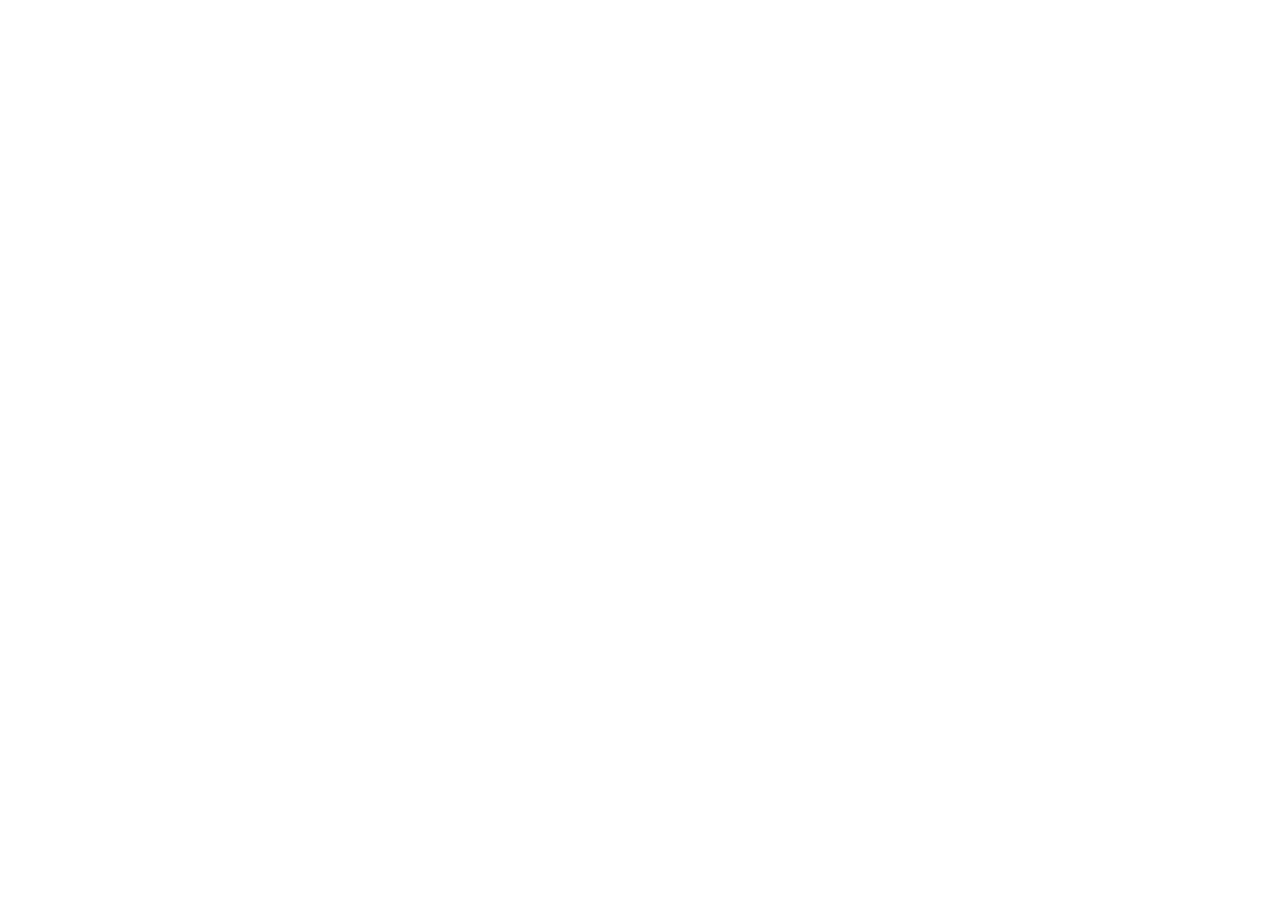
==== web/index.html @ c9d29e82 "Initial commit: Eduvora - learning companion for Nigerian students Flutter app with academic videos," ====
<!DOCTYPE html>
<html>
<head>
  <!--
    If you are serving your web app in a path other than the root, change the
    href value below to reflect the base path you are serving from.

    The path provided below has to start and end with a slash "/" in order for
    it to work correctly.

    For more details:
    * https://developer.mozilla.org/en-US/docs/Web/HTML/Element/base

    This is a placeholder for base href that will be replaced by the value of
    the `--base-href` argument provided to `flutter build`.
  -->
  <base href="$FLUTTER_BASE_HREF">

  <meta charset="UTF-8">
  <meta content="IE=Edge" http-equiv="X-UA-Compatible">
  <meta name="description" content="Eduvora - the learning companion for Nigerian university students.">

  <!-- iOS meta tags & icons -->
  <meta name="mobile-web-app-capable" content="yes">
  <meta name="apple-mobile-web-app-status-bar-style" content="black">
  <meta name="apple-mobile-web-app-title" content="Eduvora">
  <meta name="theme-color" content="#2563EB">
  <link rel="apple-touch-icon" href="icons/Icon-192.png">

  <!-- Favicon -->
  <link rel="icon" type="image/png" href="favicon.png"/>

  <title>Eduvora</title>
  <link rel="manifest" href="manifest.json">
</head>
<body>
  <!--
    You can customize the "flutter_bootstrap.js" script.
    This is useful to provide a custom configuration to the Flutter loader
    or to give the user feedback during the initialization process.

    For more details:
    * https://docs.flutter.dev/platform-integration/web/initialization
  -->
  <script src="flutter_bootstrap.js" async></script>
</body>
</html>
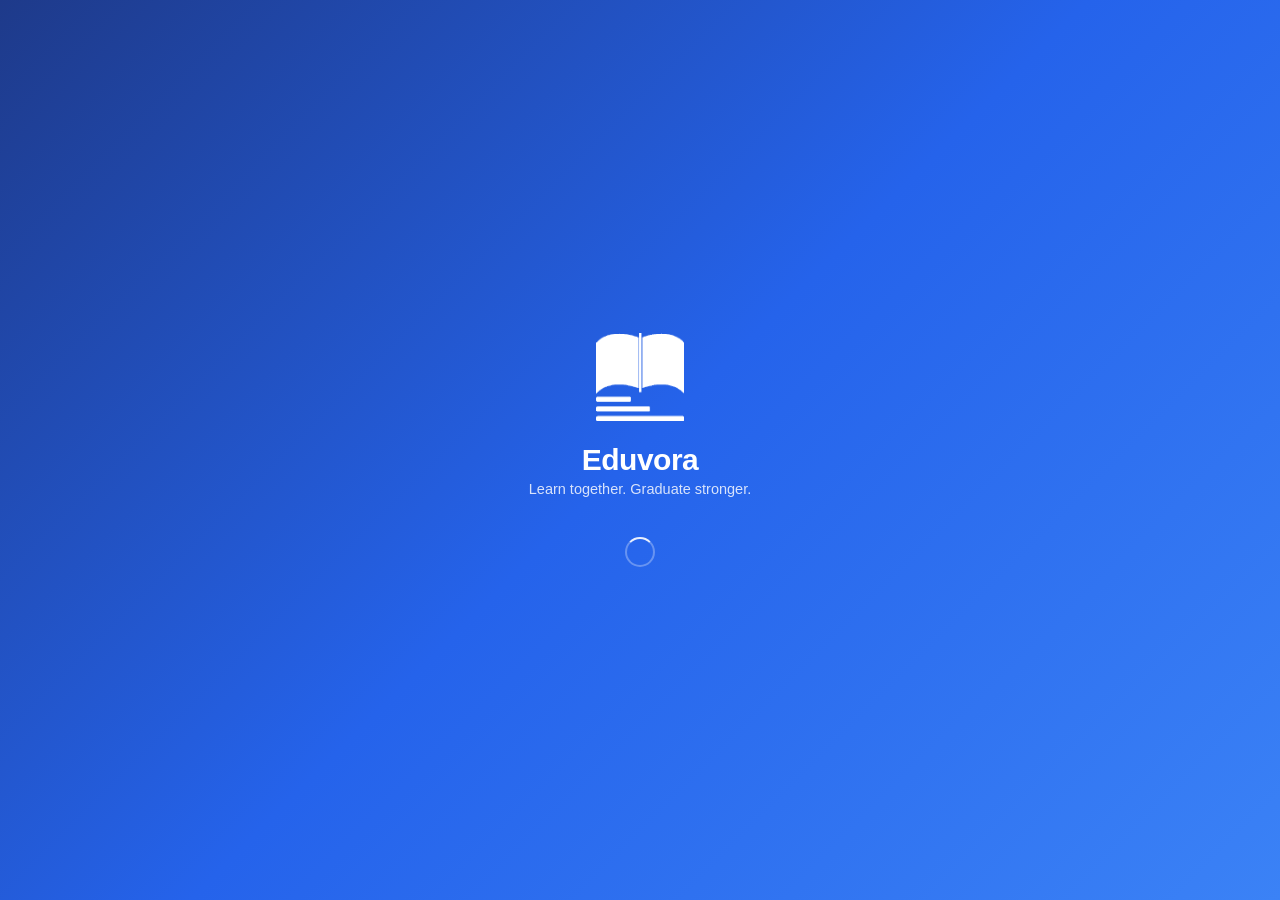
==== commit 12dd95dc: "Fix blank splash logo, drop the orange spark, animate the mark Image.asset had no fade-in or fallbac" ====
--- a/web/index.html
+++ b/web/index.html
@@ -32,8 +32,134 @@
 
   <title>Eduvora</title>
   <link rel="manifest" href="manifest.json">
+
+  <style>
+    /* Shown the instant the HTML parses, well before main.dart.js has even
+       downloaded -- otherwise the OS's own install splash (built from the
+       manifest icon) drops straight to a blank page while Flutter loads.
+       Matches Flutter's own splash screen (brand gradient, white mark,
+       wordmark, spinner) so the handoff between the two is an invisible
+       crossfade rather than a jarring colour swap. Removed the moment
+       Flutter dispatches its first real frame. */
+    #eduvora-splash {
+      position: fixed;
+      inset: 0;
+      z-index: 9999;
+      display: flex;
+      flex-direction: column;
+      align-items: center;
+      justify-content: center;
+      background: linear-gradient(135deg, #1E3A8A, #2563EB, #3B82F6);
+      font-family: -apple-system, BlinkMacSystemFont, "Segoe UI", Roboto, sans-serif;
+      transition: opacity 0.4s ease;
+    }
+    #eduvora-splash.eduvora-splash-hidden {
+      opacity: 0;
+      pointer-events: none;
+    }
+    #eduvora-splash img {
+      width: 88px;
+      height: 88px;
+      /* the bundled mark is drawn in brand blue; brightness(0) flattens it
+         to solid black (keeping its alpha shape), then invert(1) flips
+         that to white -- cheaper and crisper than shipping a second file */
+      filter: brightness(0) invert(1);
+      animation: eduvora-breathe 1.7s ease-in-out infinite;
+    }
+    #eduvora-splash h1 {
+      margin: 22px 0 4px;
+      font-size: 30px;
+      font-weight: 800;
+      letter-spacing: -0.5px;
+      color: #fff;
+    }
+    #eduvora-splash p {
+      margin: 0 0 40px;
+      font-size: 14.5px;
+      font-weight: 500;
+      color: rgba(255, 255, 255, 0.82);
+    }
+    #eduvora-splash .eduvora-ring {
+      width: 26px;
+      height: 26px;
+      border-radius: 50%;
+      border: 2.4px solid rgba(255, 255, 255, 0.3);
+      border-top-color: rgba(255, 255, 255, 0.9);
+      animation: eduvora-spin 0.9s linear infinite;
+    }
+    @keyframes eduvora-breathe {
+      0%, 100% { transform: scale(1); opacity: 1; }
+      50% { transform: scale(1.1); opacity: 0.85; }
+    }
+    @keyframes eduvora-spin {
+      to { transform: rotate(360deg); }
+    }
+  </style>
 </head>
 <body>
+  <div id="eduvora-splash">
+    <img src="icons/Icon-192.png" alt="Eduvora" />
+    <h1>Eduvora</h1>
+    <p>Learn together. Graduate stronger.</p>
+    <div class="eduvora-ring"></div>
+  </div>
+
+  <script>
+    (function () {
+      var splash = document.getElementById('eduvora-splash');
+      var hidden = false;
+      function hideSplash() {
+        if (hidden || !splash) return;
+        hidden = true;
+        splash.classList.add('eduvora-splash-hidden');
+        setTimeout(function () { splash.remove(); }, 500);
+      }
+      // Flutter web dispatches this on window once the first real frame has
+      // painted -- the precise moment the app is actually ready to show.
+      window.addEventListener('flutter-first-frame', hideSplash);
+      // Safety net: never leave a student staring at a stuck splash if that
+      // event is somehow missed.
+      setTimeout(hideSplash, 8000);
+    })();
+  </script>
+
+  <script>
+    // Mobile browsers can silently discard the renderer's WebGL context
+    // while this tab sits backgrounded, to reclaim GPU memory, and Flutter
+    // never repaints after that -- the student is left looking at a plain
+    // black rectangle where the app was until they force-close and reopen
+    // it themselves. Recover automatically instead, on whichever signal the
+    // browser actually gives:
+    //   - webglcontextlost fires when it is detected directly.
+    //   - pageshow with event.persisted fires when the browser restores the
+    //     page from its back-forward cache (a frozen snapshot) instead of
+    //     truly reloading it -- the likely cause here, since it skips
+    //     Flutter's normal startup entirely and is common on mobile Safari.
+    //   - visibilitychange is a last-resort catch-all for anything that
+    //     slips past the first two, with a short hidden threshold since
+    //     mobile OSes reclaim a backgrounded tab's resources quickly.
+    (function () {
+      var reloaded = false;
+      function reloadOnce() {
+        if (reloaded) return;
+        reloaded = true;
+        window.location.reload();
+      }
+      document.addEventListener('webglcontextlost', reloadOnce, true);
+      window.addEventListener('pageshow', function (event) {
+        if (event.persisted) reloadOnce();
+      });
+      document.addEventListener('visibilitychange', function () {
+        if (document.visibilityState === 'hidden') {
+          window.__eduvoraHiddenAt = Date.now();
+        } else if (window.__eduvoraHiddenAt) {
+          var hiddenMs = Date.now() - window.__eduvoraHiddenAt;
+          if (hiddenMs > 20 * 1000) reloadOnce();
+        }
+      });
+    })();
+  </script>
+
   <!--
     You can customize the "flutter_bootstrap.js" script.
     This is useful to provide a custom configuration to the Flutter loader
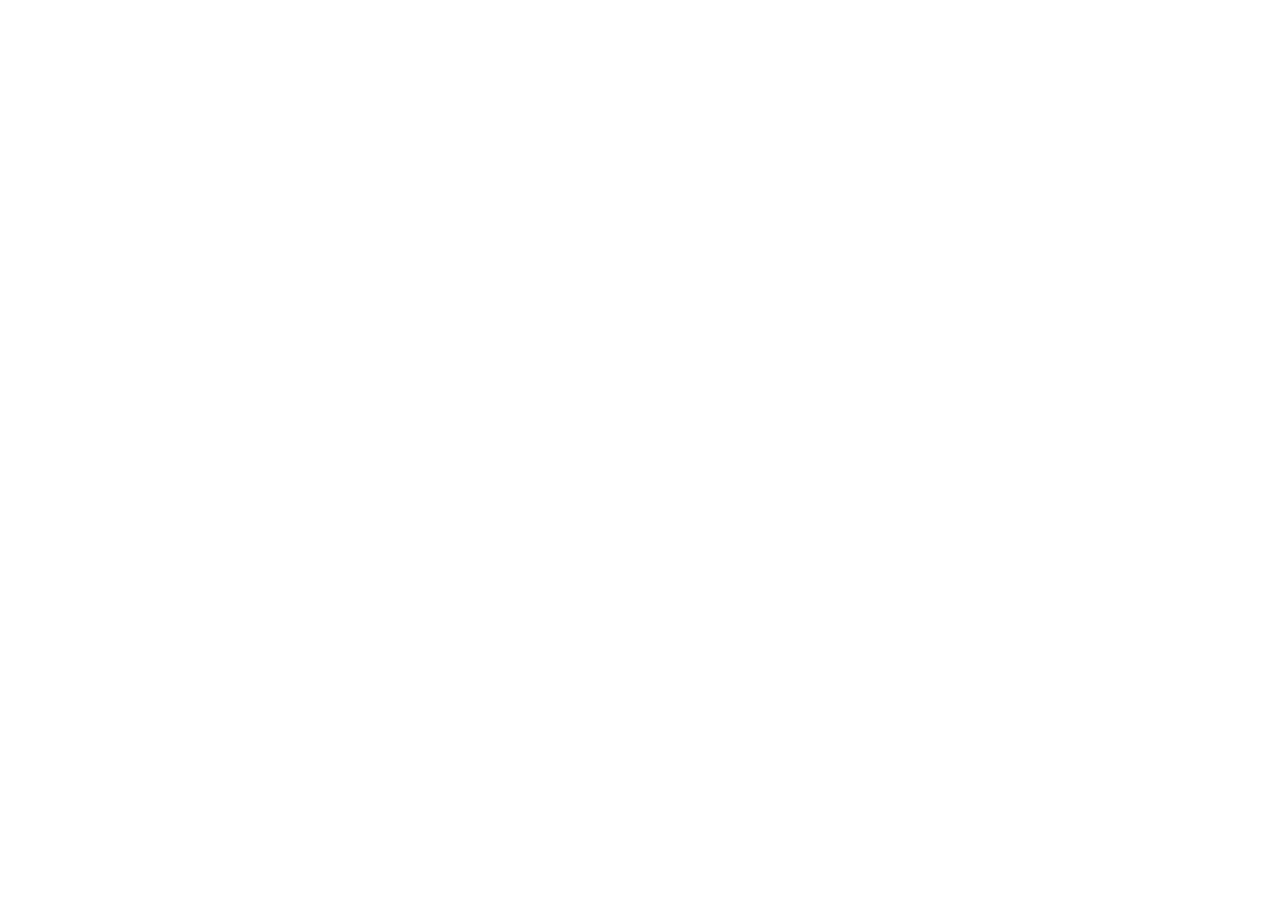
==== commit a3ef6003: "Remove the pre-boot HTML splash -- it caused a third loading screen Added earlier to avoid a blank g" ====
--- a/web/index.html
+++ b/web/index.html
@@ -32,97 +32,8 @@
 
   <title>Eduvora</title>
   <link rel="manifest" href="manifest.json">
-
-  <style>
-    /* Shown the instant the HTML parses, well before main.dart.js has even
-       downloaded -- otherwise the OS's own install splash (built from the
-       manifest icon) drops straight to a blank page while Flutter loads.
-       Matches Flutter's own splash screen (brand gradient, white mark,
-       wordmark, spinner) so the handoff between the two is an invisible
-       crossfade rather than a jarring colour swap. Removed the moment
-       Flutter dispatches its first real frame. */
-    #eduvora-splash {
-      position: fixed;
-      inset: 0;
-      z-index: 9999;
-      display: flex;
-      flex-direction: column;
-      align-items: center;
-      justify-content: center;
-      background: linear-gradient(135deg, #1E3A8A, #2563EB, #3B82F6);
-      font-family: -apple-system, BlinkMacSystemFont, "Segoe UI", Roboto, sans-serif;
-      transition: opacity 0.4s ease;
-    }
-    #eduvora-splash.eduvora-splash-hidden {
-      opacity: 0;
-      pointer-events: none;
-    }
-    #eduvora-splash img {
-      width: 88px;
-      height: 88px;
-      /* the bundled mark is drawn in brand blue; brightness(0) flattens it
-         to solid black (keeping its alpha shape), then invert(1) flips
-         that to white -- cheaper and crisper than shipping a second file */
-      filter: brightness(0) invert(1);
-      animation: eduvora-breathe 1.7s ease-in-out infinite;
-    }
-    #eduvora-splash h1 {
-      margin: 22px 0 4px;
-      font-size: 30px;
-      font-weight: 800;
-      letter-spacing: -0.5px;
-      color: #fff;
-    }
-    #eduvora-splash p {
-      margin: 0 0 40px;
-      font-size: 14.5px;
-      font-weight: 500;
-      color: rgba(255, 255, 255, 0.82);
-    }
-    #eduvora-splash .eduvora-ring {
-      width: 26px;
-      height: 26px;
-      border-radius: 50%;
-      border: 2.4px solid rgba(255, 255, 255, 0.3);
-      border-top-color: rgba(255, 255, 255, 0.9);
-      animation: eduvora-spin 0.9s linear infinite;
-    }
-    @keyframes eduvora-breathe {
-      0%, 100% { transform: scale(1); opacity: 1; }
-      50% { transform: scale(1.1); opacity: 0.85; }
-    }
-    @keyframes eduvora-spin {
-      to { transform: rotate(360deg); }
-    }
-  </style>
 </head>
 <body>
-  <div id="eduvora-splash">
-    <img src="icons/Icon-192.png" alt="Eduvora" />
-    <h1>Eduvora</h1>
-    <p>Learn together. Graduate stronger.</p>
-    <div class="eduvora-ring"></div>
-  </div>
-
-  <script>
-    (function () {
-      var splash = document.getElementById('eduvora-splash');
-      var hidden = false;
-      function hideSplash() {
-        if (hidden || !splash) return;
-        hidden = true;
-        splash.classList.add('eduvora-splash-hidden');
-        setTimeout(function () { splash.remove(); }, 500);
-      }
-      // Flutter web dispatches this on window once the first real frame has
-      // painted -- the precise moment the app is actually ready to show.
-      window.addEventListener('flutter-first-frame', hideSplash);
-      // Safety net: never leave a student staring at a stuck splash if that
-      // event is somehow missed.
-      setTimeout(hideSplash, 8000);
-    })();
-  </script>
-
   <script>
     // Mobile browsers can silently discard the renderer's WebGL context
     // while this tab sits backgrounded, to reclaim GPU memory, and Flutter
